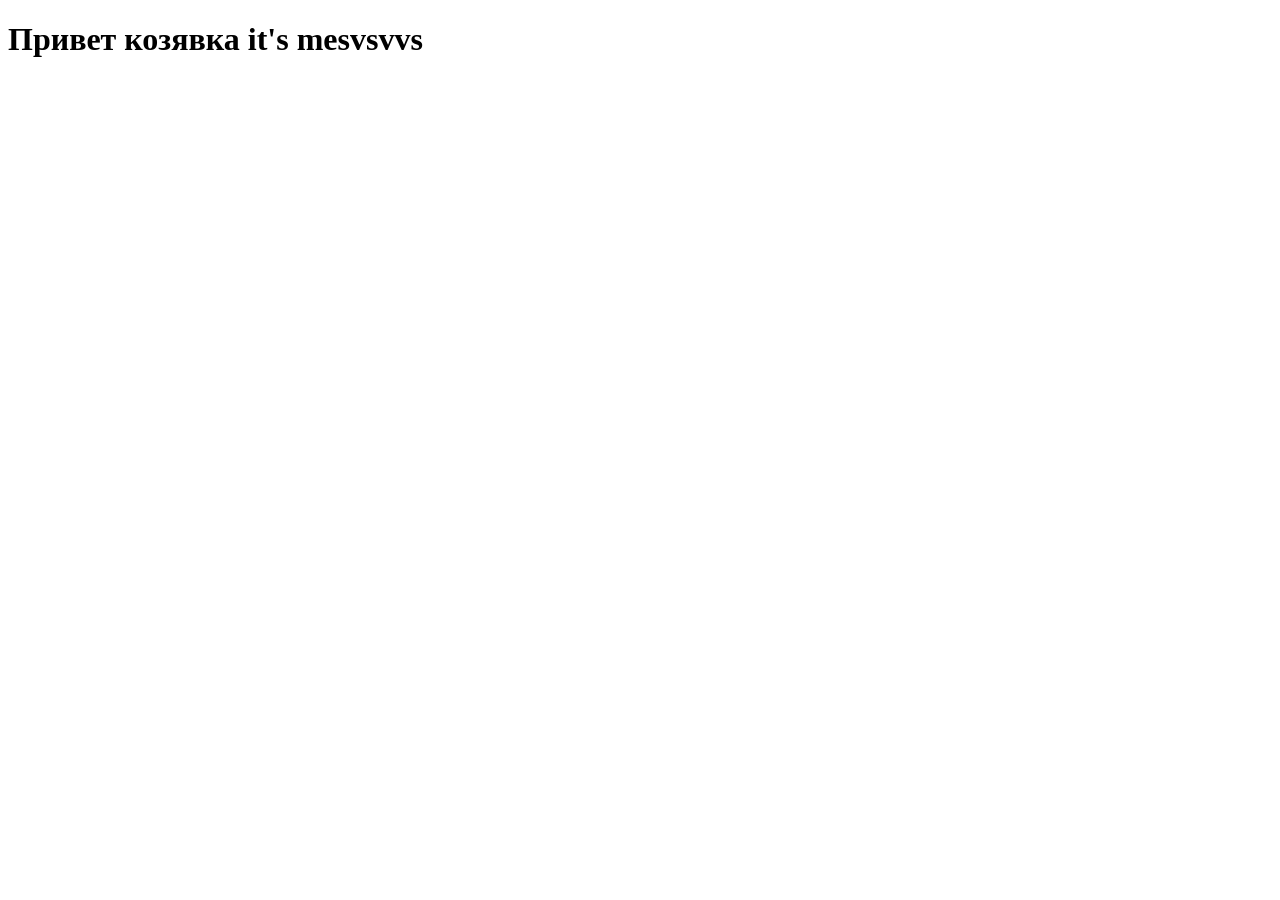
==== index.html @ d7ad4153 "Create index.html" ====
<!DOCTYPE html>
<html lang="en">
<head>
    <meta charset="UTF-8">
    <meta name="viewport" content="width=device-width, initial-scale=1.0">
    <title>Document</title>
    <link rel="stylesheet" href="./css/main.css">
</head>
<body>
    <main class="main">
        <h1 class="title">Привет козявка it's mesvsvvs</h1>
        
    </main>
</body>
</html>
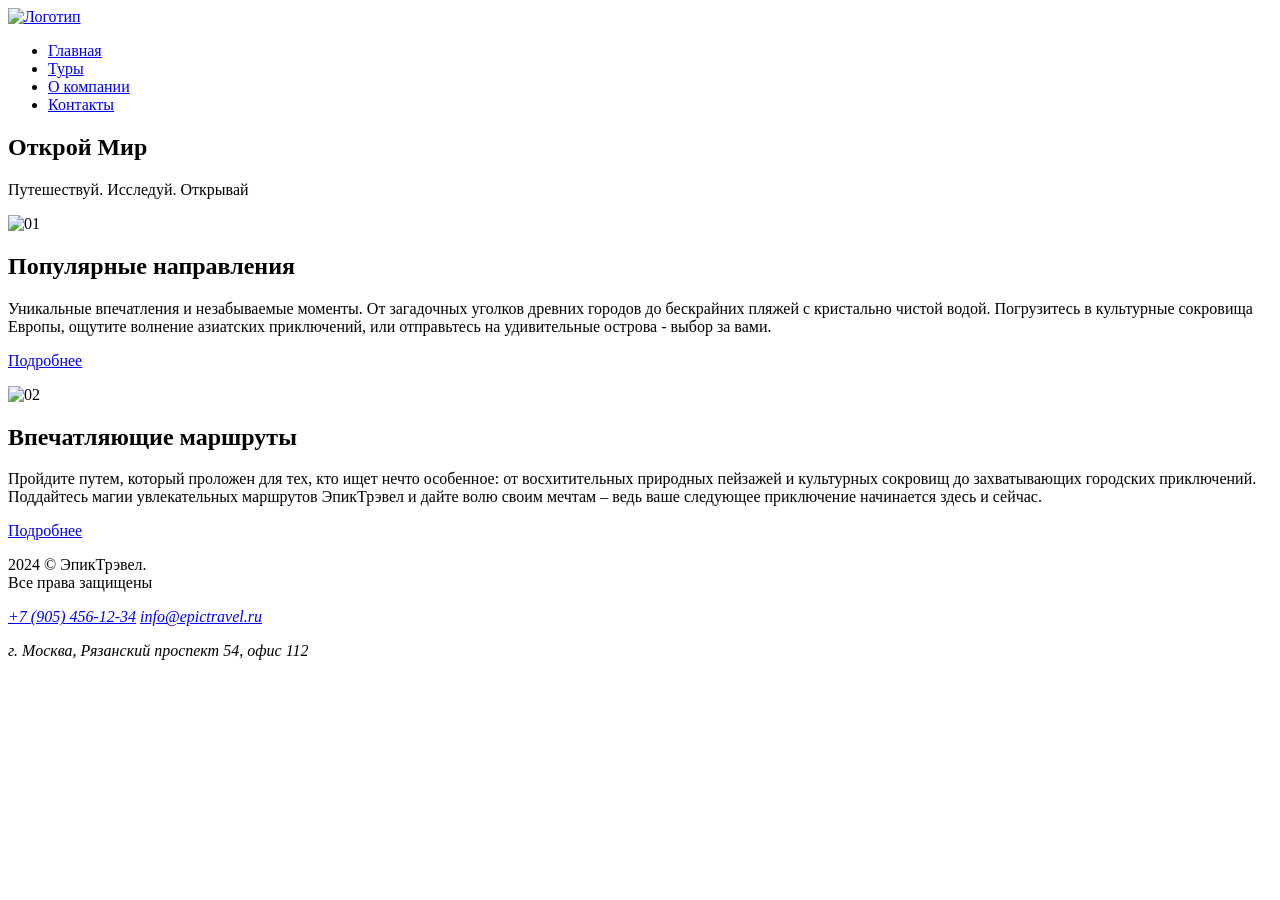
==== commit ab225e52: "Add files via upload" ====
--- a/index.html
+++ b/index.html
@@ -1,15 +1,73 @@
-<!DOCTYPE html>
-<html lang="en">
-<head>
-    <meta charset="UTF-8">
-    <meta name="viewport" content="width=device-width, initial-scale=1.0">
-    <title>Document</title>
-    <link rel="stylesheet" href="./css/main.css">
-</head>
-<body>
-    <main class="main">
-        <h1 class="title">Привет козявка it's mesvsvvs</h1>
-        
-    </main>
-</body>
-</html>
+<!DOCTYPE html>
+<html lang="ru">
+<head>
+    <meta charset="UTF-8">
+    <!-- <meta name="viewport" content="width=device-width, initial-scale=1.0"> -->
+    <title>Форест Тревел</title>
+    <link rel="preconnect" href="https://fonts.googleapis.com">
+    <link rel="preconnect" href="https://fonts.gstatic.com" crossorigin>
+    <link href="https://fonts.googleapis.com/css2?family=Manrope:wght@200..800&display=swap" rel="stylesheet">
+    <link rel="stylesheet" href="./css/main.css">
+</head>
+<body class="sticky-footer">
+    <header class="header">
+        <div class="container">
+            <nav class="nav">
+                <a href="./index.html"><img src="./img/logo/logo.svg" alt="Логотип"></a>
+                
+                <ul class="nav-list">
+                    <li class="list-item active"><a href="./index.html">Главная</a></li>
+                    <li class="list-item"><a href="tours.html">Туры</a></li>
+                    <li class="list-item"><a href="about.html">О компании</a></li>
+                    <li class="list-item"><a href="contacts.html">Контакты</a></li>
+                </ul>
+            </nav>
+        </div>
+    </header>
+    <main class="main-page">
+        <div class="container">
+            <section class="promo">
+                <h1 class="promo-title">Открой Мир</h1>
+                <p class="promo-subtitle">Путешествуй. Исследуй. Открывай</p>
+            </section>
+
+            <div class="main-content">
+                <section class="card">
+                    <div class="content-img">
+                        <img class="card-img" src="./img/main/main-content/img-01.jpg" srcset="./img/main/main-content/img-01@2x.jpg 2x" alt="01">
+                    </div>
+                    <div class="card-desc">
+                        <h2 class="title-2"><span>Популярные</span> направления</h2>
+                        <p>Уникальные впечатления и незабываемые моменты. От загадочных уголков древних городов до бескрайних пляжей с кристально чистой водой. Погрузитесь в культурные сокровища Европы, ощутите волнение азиатских приключений, или отправьтесь на удивительные острова - выбор за вами.</p>
+                        <p><a class="card-read-more" href="#!">Подробнее</a></p>
+                    </div>
+                </section>
+                <section class="card">
+                    <div class="content-img">
+                        <img class="card-img" src="./img/main/main-content/img-02.jpg" srcset="./img/main/main-content/img-02@2x.jpg 2x" alt="02">
+                    </div>
+                    <div class="card-desc">
+                        <h2 class="title-2"><span>Впечатляющие</span> маршруты</h2>
+                        <p>Пройдите путем, который проложен для тех, кто ищет нечто особенное: от восхитительных природных пейзажей и культурных сокровищ до захватывающих городских приключений. Поддайтесь магии увлекательных маршрутов ЭпикТрэвел и дайте волю своим мечтам – ведь ваше следующее приключение начинается здесь и сейчас.</p>
+                        <a class="card-read-more" href="#!">Подробнее</a>
+                    </div>
+                </section>
+            </div>
+        </div>
+    </main>
+    <footer class="footer">
+        <div class="container">
+            <nav class="footer-row">
+                <div class="footer-copyright">
+                    <p>2024 © ЭпикТрэвел. <br>Все права защищены</p>
+                </div>
+                <address class="footer-contacts">
+                    <a class="tel" href="tel:+79054561234">+7 (905) 456-12-34</a>
+                    <a class="email" href="mailto:info@epictravel.ru">info@epictravel.ru</a>
+                    <p class="address">г. Москва, Рязанский проспект 54, офис 112</p>
+                </address>
+            </nav>
+        </div>
+    </footer>
+</body>
+</html>
